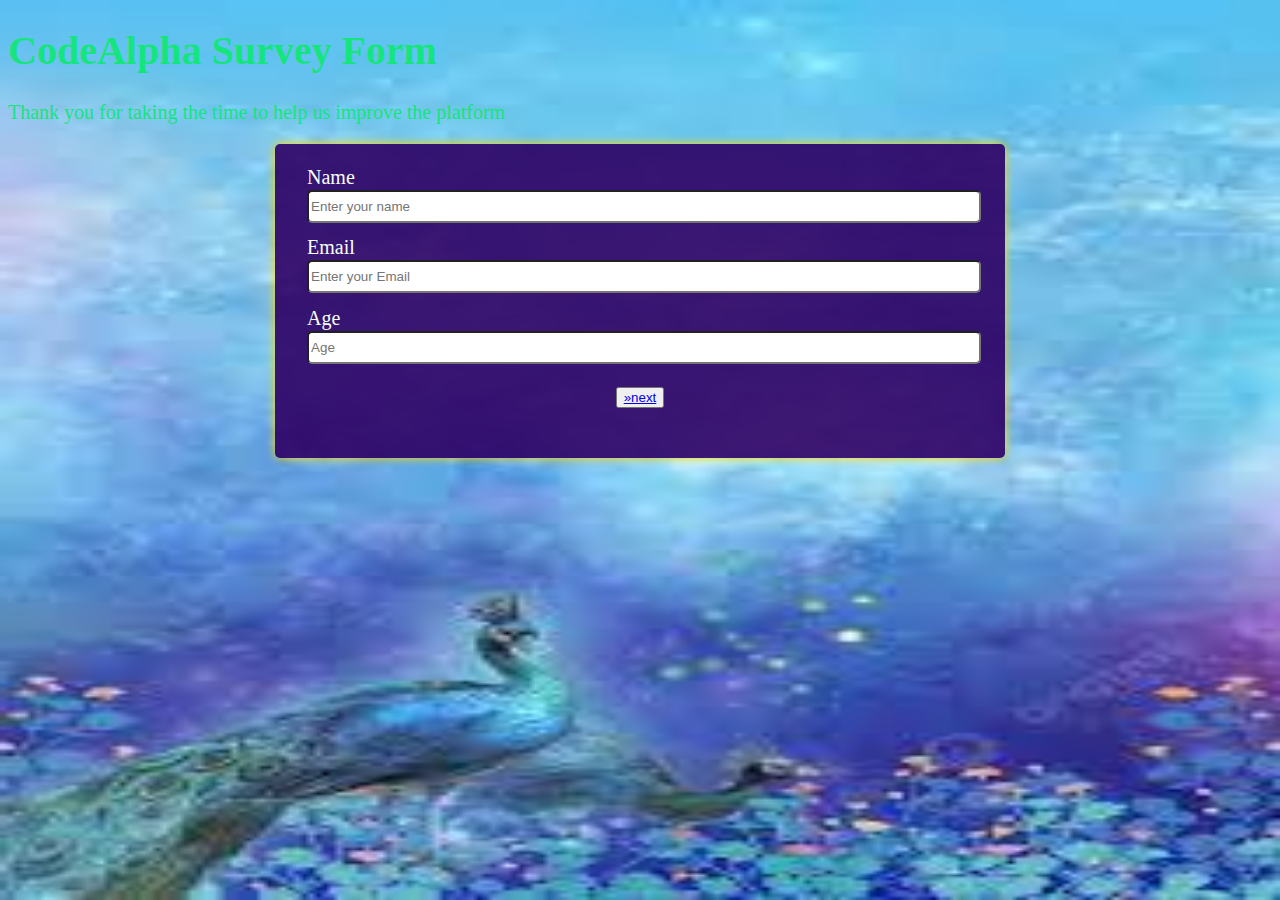
==== index.html @ d376b98c "Update and rename 1.html to index.html" ====
<!DOCTYPE html>
<html lang="en">
  <header>
    <meta charset="utf-8">
    <meta name="viewport" content="width=device-width, initial-scale=1">
    <link rel="stylesheet" href="styles.css" />
    <title>Survey Form</title>
  </header>
  <body>
    <h1 id="title">CodeAlpha Survey Form</h1>
    <p id="description" class="established">Thank you for taking the time to help us improve the platform</p>
    <form action="https://formspree.io/f/mnqkpawo" method="post" id="survey-form" >
      <fieldset>
        <label id="name-label">Name<input id="name" name="name" type="text" placeholder="Enter your name" required /></label>
        <label id="email-label">Email<input id="email" name="emial" type="email" placeholder="Enter your Email" required /></label>
        <label id="number-label">Age  <input id="number" name="age" type="number" min="10" max="99" placeholder="Age" / required ></label>

      <fieldset>
      
      <center><button id="n2" name="next" required><a href="header.html" class="next" name="next" aria-required="true">&raquo;next</a></button></center> 
        
      </fieldset>
    </form>
  </body>
</html>
---- styles.css ----
body {
    background-image: url(p.png);
    background-repeat: no-repeat;
    background-size: 100% 100%;
    background-attachment: fixed;
    color: rgb(22, 228, 125);
    font-family: Perpetua;
    font-size: 20px;
  }

  
  form {
    background-color: rgba(45, 0, 100, 0.9);
    color: rgb(245, 255, 250);
    border-radius: 5px;
    box-shadow: 0 0 10px rgb(255, 215, 0);
    width: 60vw;
    max-width: 700px;
    min-width: 350px;
    margin: 0 auto;
    padding: 15px 15px 25px 15px;
  }
  
  label {
    display: block;
  }
  
  fieldset {
    border: none;
  }
  
  input,
  select,
  textarea {
    width: 100%;
    margin: 0.1em 0 1em 0;
    min-height: 2em;
    font-size: 0.67em;
  }
  
  input,
  select {
    border-radius: 5px;
  }
  
  textarea {
    min-height: 6.33em;
    resize: vertical;
  }
  
  input[type="submit"] {
    background-color: rgb(139, 0, 139);
    border-color: rgb(255, 215, 0);
    color: rgb(245, 255, 250);
    font-size: 1.33rem;
    min-height: 2.5em;
  }
  
  input[type="submit"]:hover {
    outline: none !important;
    border: 2px solid rgb(0, 255, 255);
    box-shadow: 0 0 10px rgb(0, 127, 127);
    cursor: pointer;
  }
  
  input[type="text"]:focus,
  input[type="email"]:focus,
  input[type="number"]:focus,
  select:focus {
    outline: none !important;
    box-shadow: 0 0 7px rgb(0, 255, 255);
  }
  
  .inline {
    width: unset;
    margin: 0 0.5em 0 0;
    min-height: unset;
    vertical-align: middle;
  }
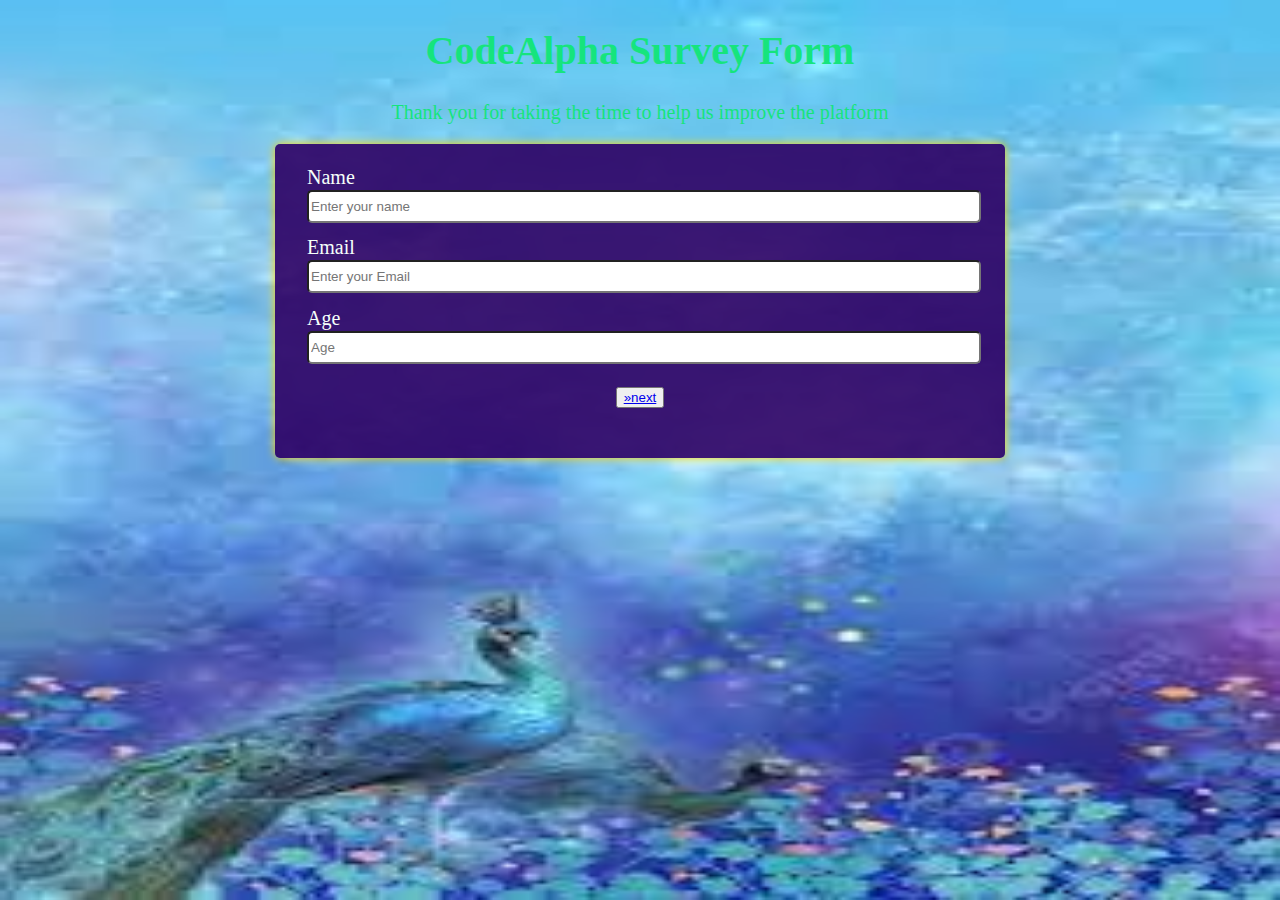
==== commit 1b7d63e0: "Update index.html" ====
--- a/index.html
+++ b/index.html
@@ -7,8 +7,8 @@
     <title>Survey Form</title>
   </header>
   <body>
-    <h1 id="title">CodeAlpha Survey Form</h1>
-    <p id="description" class="established">Thank you for taking the time to help us improve the platform</p>
+  <center> <h1 id="title">CodeAlpha Survey Form</h1></center> 
+   <center><p id="description" class="established">Thank you for taking the time to help us improve the platform</p></center> 
     <form action="https://formspree.io/f/mnqkpawo" method="post" id="survey-form" >
       <fieldset>
         <label id="name-label">Name<input id="name" name="name" type="text" placeholder="Enter your name" required /></label>
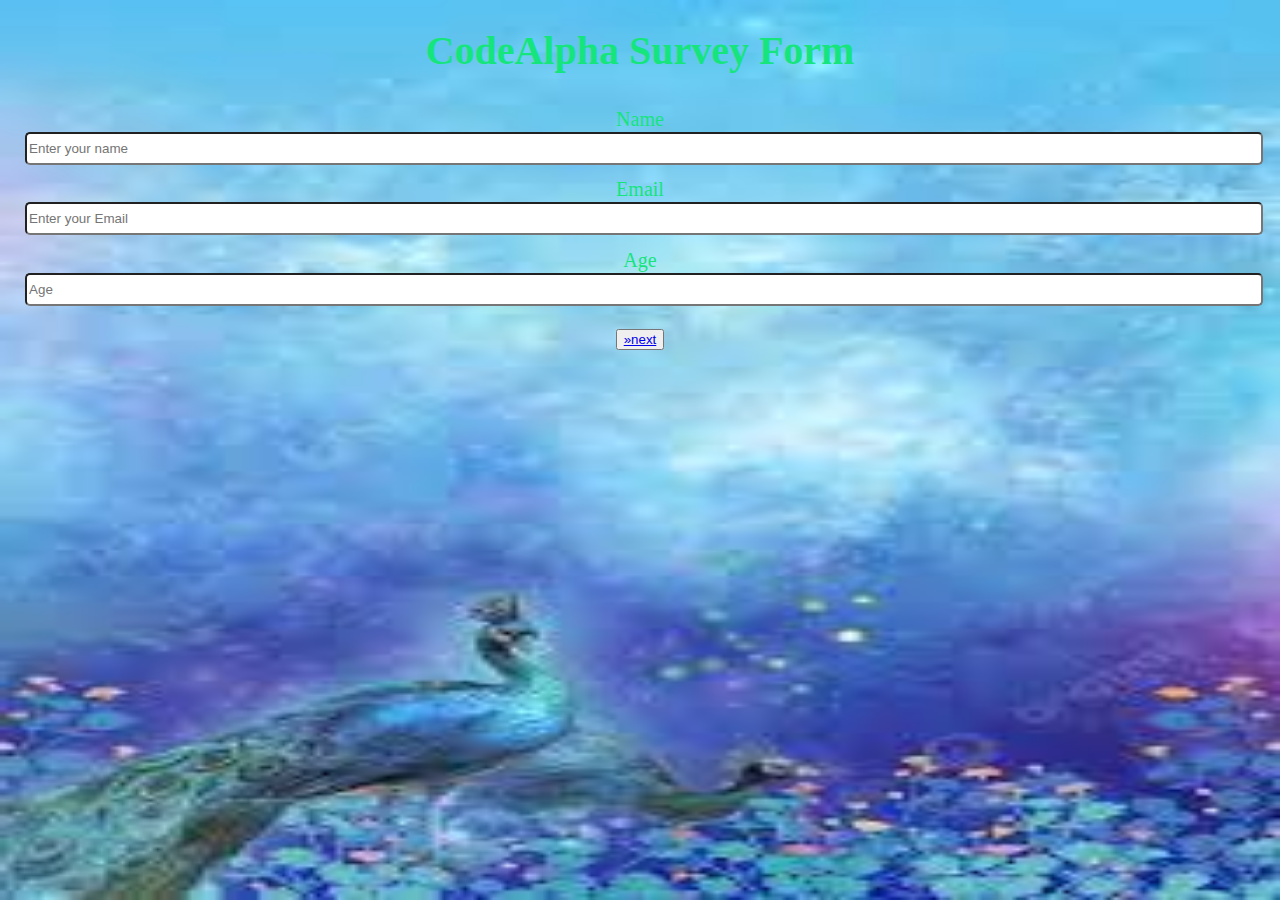
==== commit ec91578c: "Update index.html" ====
--- a/index.html
+++ b/index.html
@@ -7,8 +7,8 @@
     <title>Survey Form</title>
   </header>
   <body>
-  <center> <h1 id="title">CodeAlpha Survey Form</h1></center> 
-   <center><p id="description" class="established">Thank you for taking the time to help us improve the platform</p></center> 
+  <center> <h1 id="title" style="font-color:white;">CodeAlpha Survey Form</h1></center> 
+   <center><p id="description" class="established"  style="font-color:white;>Thank you for taking the time to help us improve the platform</p></center> 
     <form action="https://formspree.io/f/mnqkpawo" method="post" id="survey-form" >
       <fieldset>
         <label id="name-label">Name<input id="name" name="name" type="text" placeholder="Enter your name" required /></label>
